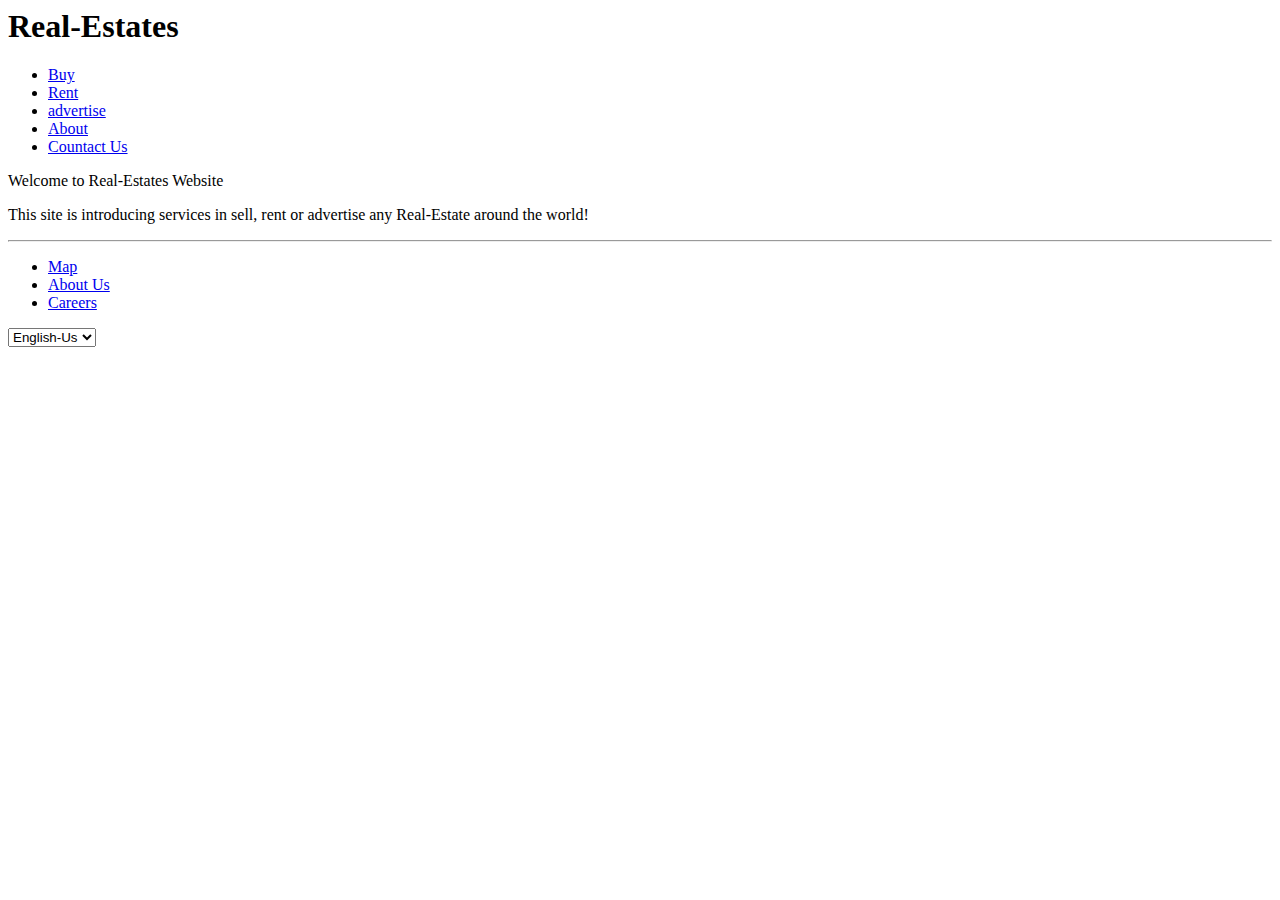
==== Client/index.html @ 3fa7d6c0 "add folder client" ====
<html lang="en">
<head>
    <meta charset="UTF-8">
    <meta name="viewport" content="width=device-width, initial-scale=1.0">
    <title>E-Commerce</title>
</head>
<body>
    <header>
        <h1>Real-Estates</h1>
        <nav>
            <ul>
                <li>
                    <a href="/">Buy</a>
                </li>
            
                <li>
                    <a href="/">Rent</a>
                </li>
            
                <li>
                    <a href="/">advertise</a>
                </li>
            
                <li>
                    <a href="/">About</a>
                </li>

                <li>
                    <a href="/">Countact Us</a>
                </li>
            </ul>
        </nav>
    </header>
    <main>
        <section>
            <p>Welcome to Real-Estates Website</p>
            <p>This site is introducing services in sell, rent or advertise any Real-Estate around the world!</p>
        </section>
    </main>
    <hr>
    <footer>
        <nav>
            <ul>
                <li>
                    <a href="/">Map</a>
                </li>
                <li>
                    <a href="/">About Us</a>
                </li>
                <li>
                    <a href="/">Careers</a>
                </li>
            </ul>
            <select name="Languages" id="Languages">
                <option value="">Languages</option>
                <option value="1" selected>English-Us</option>
            </select>
        </nav>
    </footer>
</body>
</html>
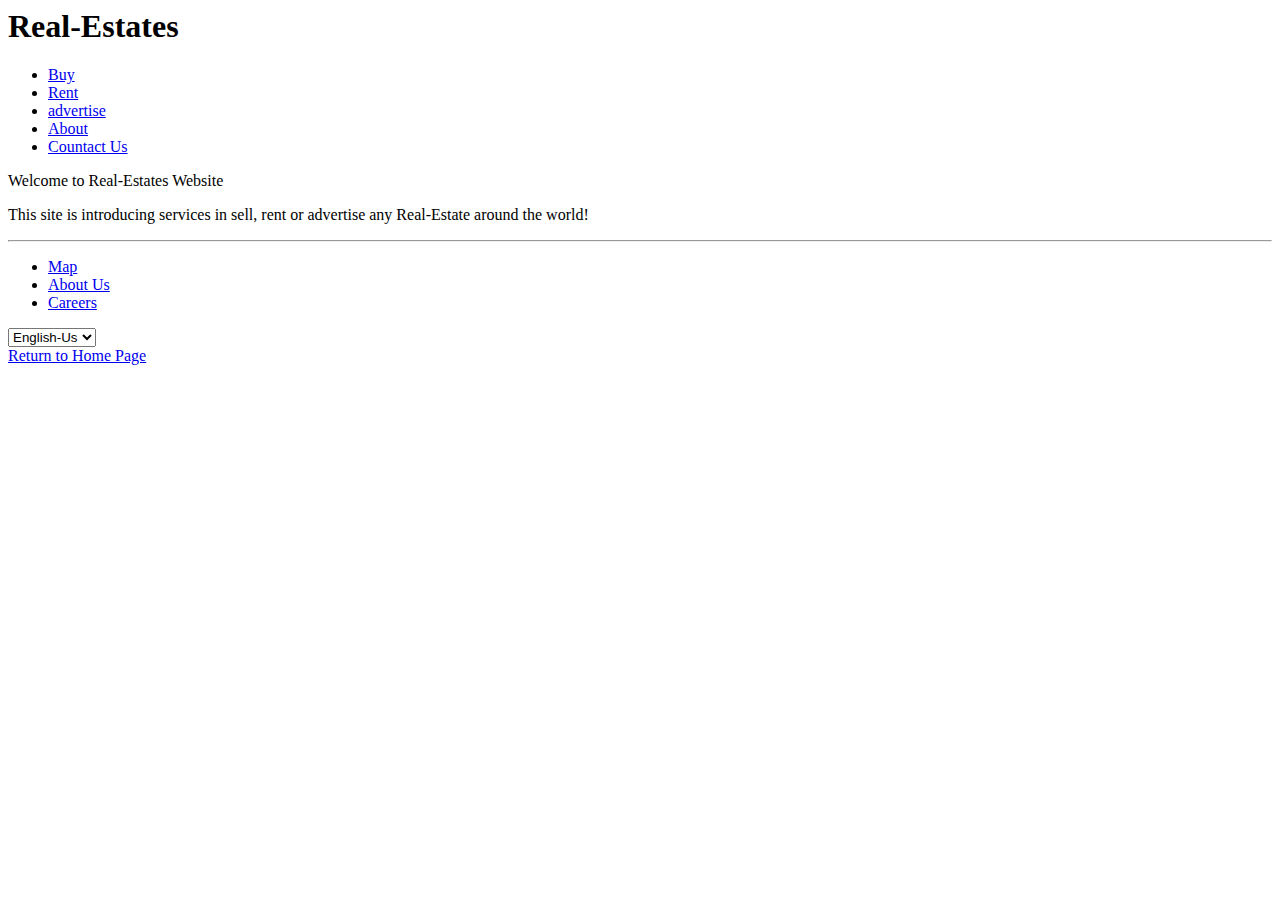
==== commit 825dfd6b: "modify html + readme" ====
--- a/Client/index.html
+++ b/Client/index.html
@@ -56,6 +56,7 @@
                 <option value="1" selected>English-Us</option>
             </select>
         </nav>
+        <a href="https://mohammad-nour-rezek.github.io/Reading-Notes/">Return to Home Page</a>        
     </footer>
 </body>
 </html>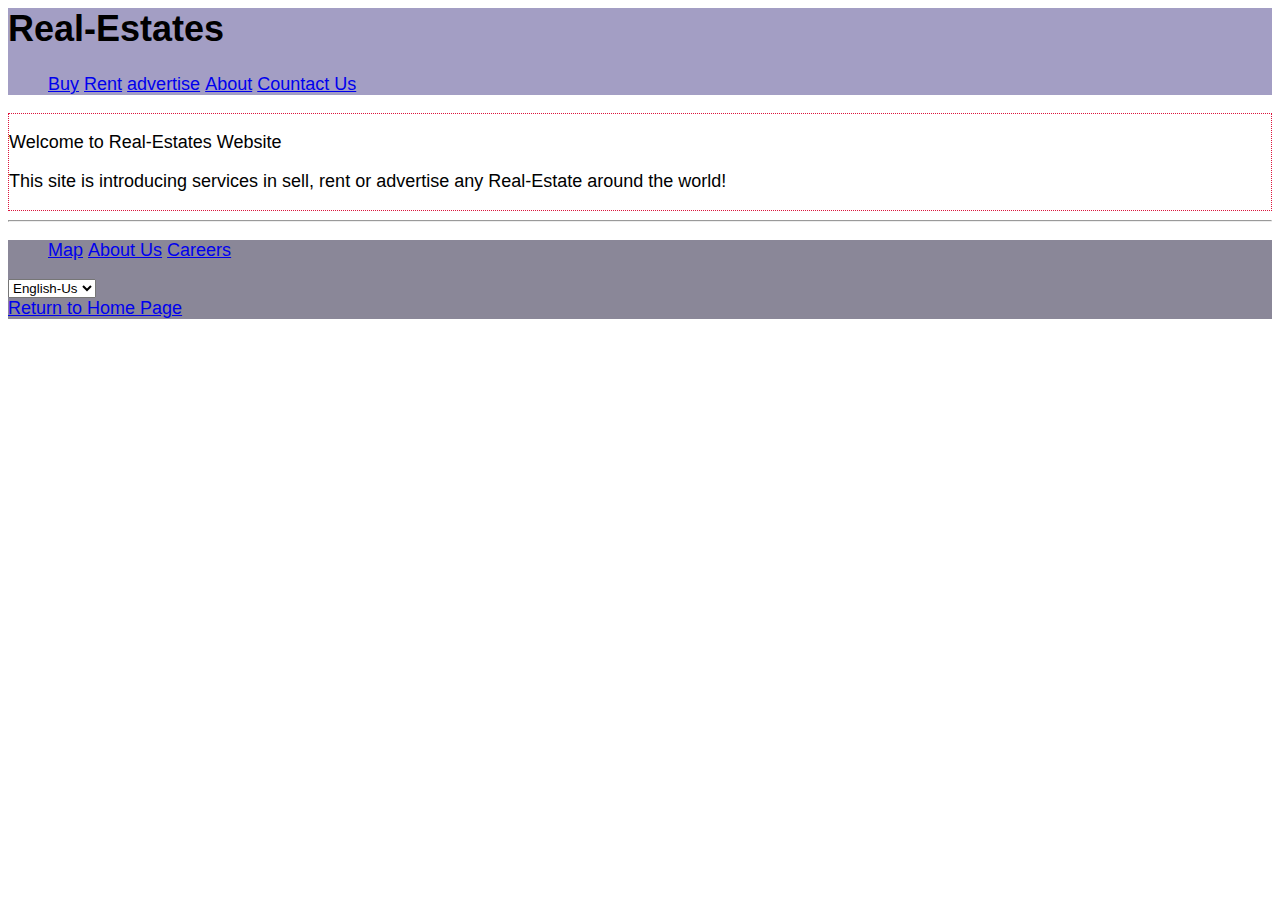
==== commit d9b924f0: "modify css 2" ====
--- a/Client/index.html
+++ b/Client/index.html
@@ -2,6 +2,8 @@
 <head>
     <meta charset="UTF-8">
     <meta name="viewport" content="width=device-width, initial-scale=1.0">
+    <!--[if lt IE 9]> <script src="http://html5shiv.googlecode.com/svn/trunk/html5.js"></script> <![endif]-->
+    <link rel="stylesheet" href="https://mohammad-nour-rezek.github.io/Reading-Notes/Client/style.css" type="text/css" />
     <title>E-Commerce</title>
 </head>
 <body>
@@ -33,8 +35,8 @@
     </header>
     <main>
         <section>
-            <p>Welcome to Real-Estates Website</p>
-            <p>This site is introducing services in sell, rent or advertise any Real-Estate around the world!</p>
+            <p class="first">Welcome to Real-Estates Website</p>
+            <p id="desc">This site is introducing services in sell, rent or advertise any Real-Estate around the world!</p>
         </section>
     </main>
     <hr>
